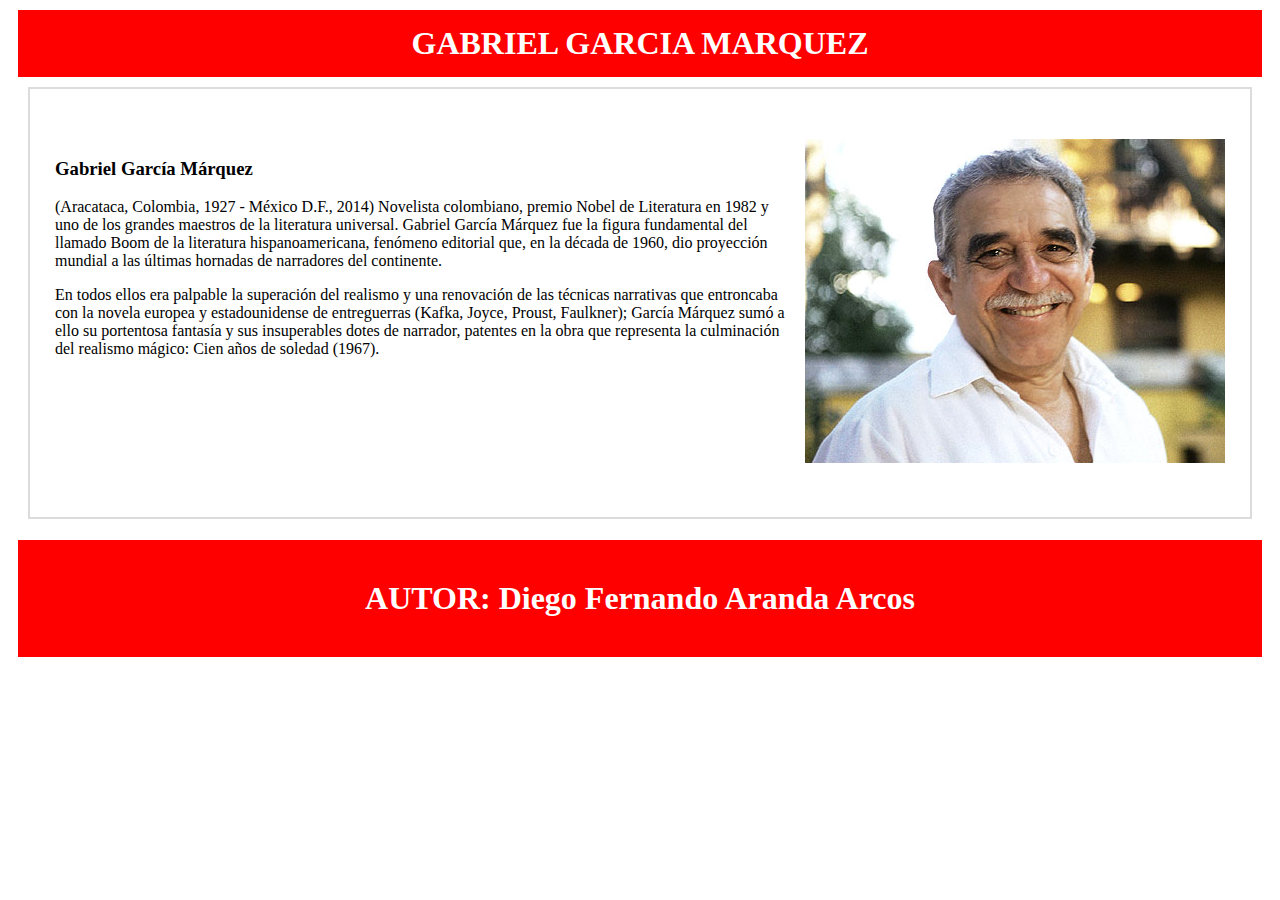
==== biografia.html @ cd582dfb "Creacion de la Biografia." ====
<!DOCTYPE html>
<html lang="en">

<head>
    <meta charset="UTF-8">
    <meta name="viewport" content="width=device-width, initial-scale=1.0">
    <link rel="stylesheet" href="CARPETA CSS/ccs.css">

    <title>BIOGRAFIA</title>
</head>

<body>
    <div class="elementomargen">
        <nav class="navbar">
            <h1 class="navbar-title">GABRIEL GARCIA MARQUEZ</h1>
        </nav>
        <div class="elementomargenIndex">
            <content class="content">
                <div class="textoimagen">
                    <div class="texto">
                        <h3>Gabriel García Márquez</h3>
                        <p>
                            (Aracataca, Colombia, 1927 - México D.F., 2014) Novelista colombiano,
                            premio Nobel de Literatura en 1982 y uno de los grandes maestros
                            de la literatura universal. Gabriel García Márquez fue la figura
                            fundamental del llamado Boom de la literatura hispanoamericana,
                            fenómeno editorial que, en la década de 1960, dio proyección mundial
                            a las últimas hornadas de narradores del continente.
                        </p>

                        <p>
                            En todos ellos era palpable la superación del realismo y una renovación
                            de las técnicas narrativas que entroncaba con la novela europea y
                            estadounidense de entreguerras (Kafka, Joyce, Proust, Faulkner); García Márquez
                            sumó a ello su portentosa fantasía y sus insuperables dotes de narrador,
                            patentes en la obra que representa la culminación del realismo mágico:
                            Cien años de soledad (1967).
                        </p>
                    </div>

                    <div class="imagen">
                        <img src="img/garcia_marquez_gabriel.jpg" alt="Mi Imagen">
                    </div>
                </div>
            </content>
        </div>



        <footer class="footer">
            <h1 class="footer-biografia">AUTOR: Diego Fernando Aranda Arcos</h1>
        </footer>

    </div>
</body>

</html>
---- CARPETA CSS/ccs.css ----
.titleNavbar{
  background-color: red;
  padding: 18px 20px;
  display: flex;
  justify-content: center;
  color: white;
}
.recuadro {
  width: 800px;                   /* Ancho del recuadro */
  height: 300px;                  /* Alto del recuadro */
  border: 2px solid gainsboro; /* Borde de 2 píxeles de grosor, estilo sólido y color negro */
  background-color: rgb(255, 255, 255); /* Color de fondo del recuadro */
  padding: 50px ;                 /* Espacio interno para separar el contenido del borde */
  margin: 0 auto;                 /* Auto para centrar horizontalmente */
  text-align: center;     
}

.imagenAjustada{
  width: 550px;
  height: 300px; 
}
.btnBiografia{
  background-color: red;
  color: white;
  padding: 16px 50px;
}
.boton{
  text-align: center;
  padding: 20px;
}

.footer-title{
    background-color: red;
    padding: 40px 20px;
    display: flex;
    justify-content: center;
    color: white;
}

.elementomargenIndex {
  margin: 10px 10px 0px 10px;
}



/*------------------------------------------------*/
/*-------------------archivo biografia------------*/
/*------------------------------------------------*/
.navbar {
  background-color: red;             /* Fondo rojo */
  padding: 15px 20px;                  /* Espaciado interno */
  display: flex;                       /* Mostrar elementos en línea */
  justify-content: center;             /* Centrar contenido horizontalmente */
}

/* Estilos para el título de la barra de navegación */
.navbar-title {
  margin: 0;
  color: white;                      /* Texto blanco */
}

.contento {
  display: flex;
  justify-content: space-between;      /* Distribuye los elementos horizontalmente */
  align-items: center;                 /* Centra verticalmente los elementos en el contenedor */
  padding: 50px 50px 20px 50px;

}

.textoimagen {
  padding: 50px 25px;
  border: 2px solid #a39c9c5c;       /* 2px de ancho, sólido (tipo de borde) y color negro (#000) */
  display: flex;

}

.texto {
  flex: 1;                            /* Hace que el texto ocupe el espacio restante  */
  text-align: left;
}

.imagen {
  flex-shrink: 0;                      /*Evita que la imagen se reduzca si el espacio es insuficiente  */
  margin-left: 20px;                   /*Agrega un margen entre el texto y la imagen (ajusta según tu diseño)  */
  text-align: right;
}




  /* Estilos para la barra de navegación */
  .footer-biografia {
    background-color: red;               /* Fondo rojo */
    padding: 40px 20px;                    /* Espaciado interno */
    display: flex;                         /* Mostrar elementos en línea */
    justify-content: center;               /* Centrar contenido horizontalmente */
    color: white;
  }

  .elementomargen {
    margin: 10px 10px 0px 10px;
  }

  .p{
    text-align: center;
  }
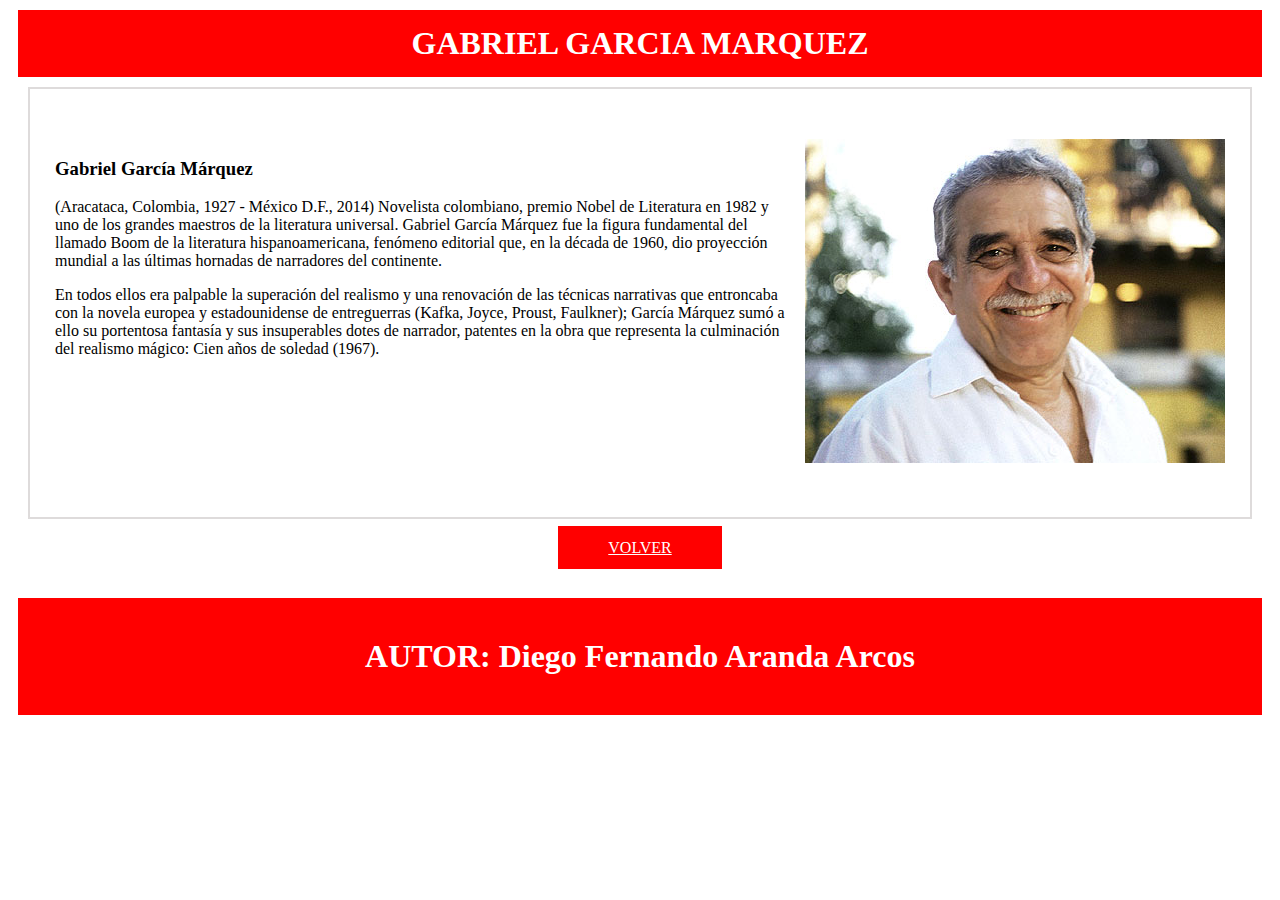
==== commit 569e3be1: "Diseño del boton Volver." ====
--- a/biografia.html
+++ b/biografia.html
@@ -45,8 +45,11 @@
             </content>
         </div>
 
-
-
+        <!-- Diseño boton Volver -->
+        <div class="botonVolverAindex" style="text-align: center;">
+            <a class="botonVolver" href="index.html">VOLVER</a>
+        </div>
+        
         <footer class="footer">
             <h1 class="footer-biografia">AUTOR: Diego Fernando Aranda Arcos</h1>
         </footer>
--- a/CARPETA CSS/ccs.css
+++ b/CARPETA CSS/ccs.css
@@ -1,40 +1,49 @@
-.titleNavbar{
+.titleNavbar {
   background-color: red;
   padding: 18px 20px;
   display: flex;
   justify-content: center;
   color: white;
 }
+
 .recuadro {
-  width: 800px;                   /* Ancho del recuadro */
-  height: 300px;                  /* Alto del recuadro */
-  border: 2px solid gainsboro; /* Borde de 2 píxeles de grosor, estilo sólido y color negro */
-  background-color: rgb(255, 255, 255); /* Color de fondo del recuadro */
-  padding: 50px ;                 /* Espacio interno para separar el contenido del borde */
-  margin: 0 auto;                 /* Auto para centrar horizontalmente */
-  text-align: center;     
+  width: 800px;
+  /* Ancho del recuadro */
+  height: 300px;
+  /* Alto del recuadro */
+  border: 2px solid gainsboro;
+  /* Borde de 2 píxeles de grosor, estilo sólido y color negro */
+  background-color: rgb(255, 255, 255);
+  /* Color de fondo del recuadro */
+  padding: 50px;
+  /* Espacio interno para separar el contenido del borde */
+  margin: 0 auto;
+  /* Auto para centrar horizontalmente */
+  text-align: center;
 }
 
-.imagenAjustada{
+.imagenAjustada {
   width: 550px;
-  height: 300px; 
+  height: 300px;
 }
-.btnBiografia{
+
+.btnBiografia {
   background-color: red;
   color: white;
   padding: 16px 50px;
 }
-.boton{
+
+.boton {
   text-align: center;
   padding: 20px;
 }
 
-.footer-title{
-    background-color: red;
-    padding: 40px 20px;
-    display: flex;
-    justify-content: center;
-    color: white;
+.footer-title {
+  background-color: red;
+  padding: 40px 20px;
+  display: flex;
+  justify-content: center;
+  color: white;
 }
 
 .elementomargenIndex {
@@ -47,60 +56,83 @@
 /*-------------------archivo biografia------------*/
 /*------------------------------------------------*/
 .navbar {
-  background-color: red;             /* Fondo rojo */
-  padding: 15px 20px;                  /* Espaciado interno */
-  display: flex;                       /* Mostrar elementos en línea */
-  justify-content: center;             /* Centrar contenido horizontalmente */
+  background-color: red;
+  /* Fondo rojo */
+  padding: 15px 20px;
+  /* Espaciado interno */
+  display: flex;
+  /* Mostrar elementos en línea */
+  justify-content: center;
+  /* Centrar contenido horizontalmente */
 }
 
 /* Estilos para el título de la barra de navegación */
 .navbar-title {
   margin: 0;
-  color: white;                      /* Texto blanco */
+  color: white;
+  /* Texto blanco */
 }
 
 .contento {
   display: flex;
-  justify-content: space-between;      /* Distribuye los elementos horizontalmente */
-  align-items: center;                 /* Centra verticalmente los elementos en el contenedor */
+  justify-content: space-between;
+  /* Distribuye los elementos horizontalmente */
+  align-items: center;
+  /* Centra verticalmente los elementos en el contenedor */
   padding: 50px 50px 20px 50px;
 
 }
 
 .textoimagen {
   padding: 50px 25px;
-  border: 2px solid #a39c9c5c;       /* 2px de ancho, sólido (tipo de borde) y color negro (#000) */
+  border: 2px solid #a39c9c5c;
+  /* 2px de ancho, sólido (tipo de borde) y color negro (#000) */
   display: flex;
 
 }
 
 .texto {
-  flex: 1;                            /* Hace que el texto ocupe el espacio restante  */
+  flex: 1;
+  /* Hace que el texto ocupe el espacio restante  */
   text-align: left;
 }
 
 .imagen {
-  flex-shrink: 0;                      /*Evita que la imagen se reduzca si el espacio es insuficiente  */
-  margin-left: 20px;                   /*Agrega un margen entre el texto y la imagen (ajusta según tu diseño)  */
+  flex-shrink: 0;
+  /*Evita que la imagen se reduzca si el espacio es insuficiente  */
+  margin-left: 20px;
+  /*Agrega un margen entre el texto y la imagen (ajusta según tu diseño)  */
   text-align: right;
 }
 
 
+.botonVolverAindex {
+  padding: 20px;
+}
 
+.botonVolver {
+  background-color: red;
+  padding: 13px 50px;
+  color: white;
+}
 
-  /* Estilos para la barra de navegación */
-  .footer-biografia {
-    background-color: red;               /* Fondo rojo */
-    padding: 40px 20px;                    /* Espaciado interno */
-    display: flex;                         /* Mostrar elementos en línea */
-    justify-content: center;               /* Centrar contenido horizontalmente */
-    color: white;
-  }
+/* Estilos para la barra de navegación */
+.footer-biografia {
+  background-color: red;
+  /* Fondo rojo */
+  padding: 40px 20px;
+  /* Espaciado interno */
+  display: flex;
+  /* Mostrar elementos en línea */
+  justify-content: center;
+  /* Centrar contenido horizontalmente */
+  color: white;
+}
 
-  .elementomargen {
-    margin: 10px 10px 0px 10px;
-  }
+.elementomargen {
+  margin: 10px 10px 0px 10px;
+}
 
-  .p{
-    text-align: center;
-  }+.p {
+  text-align: center;
+}